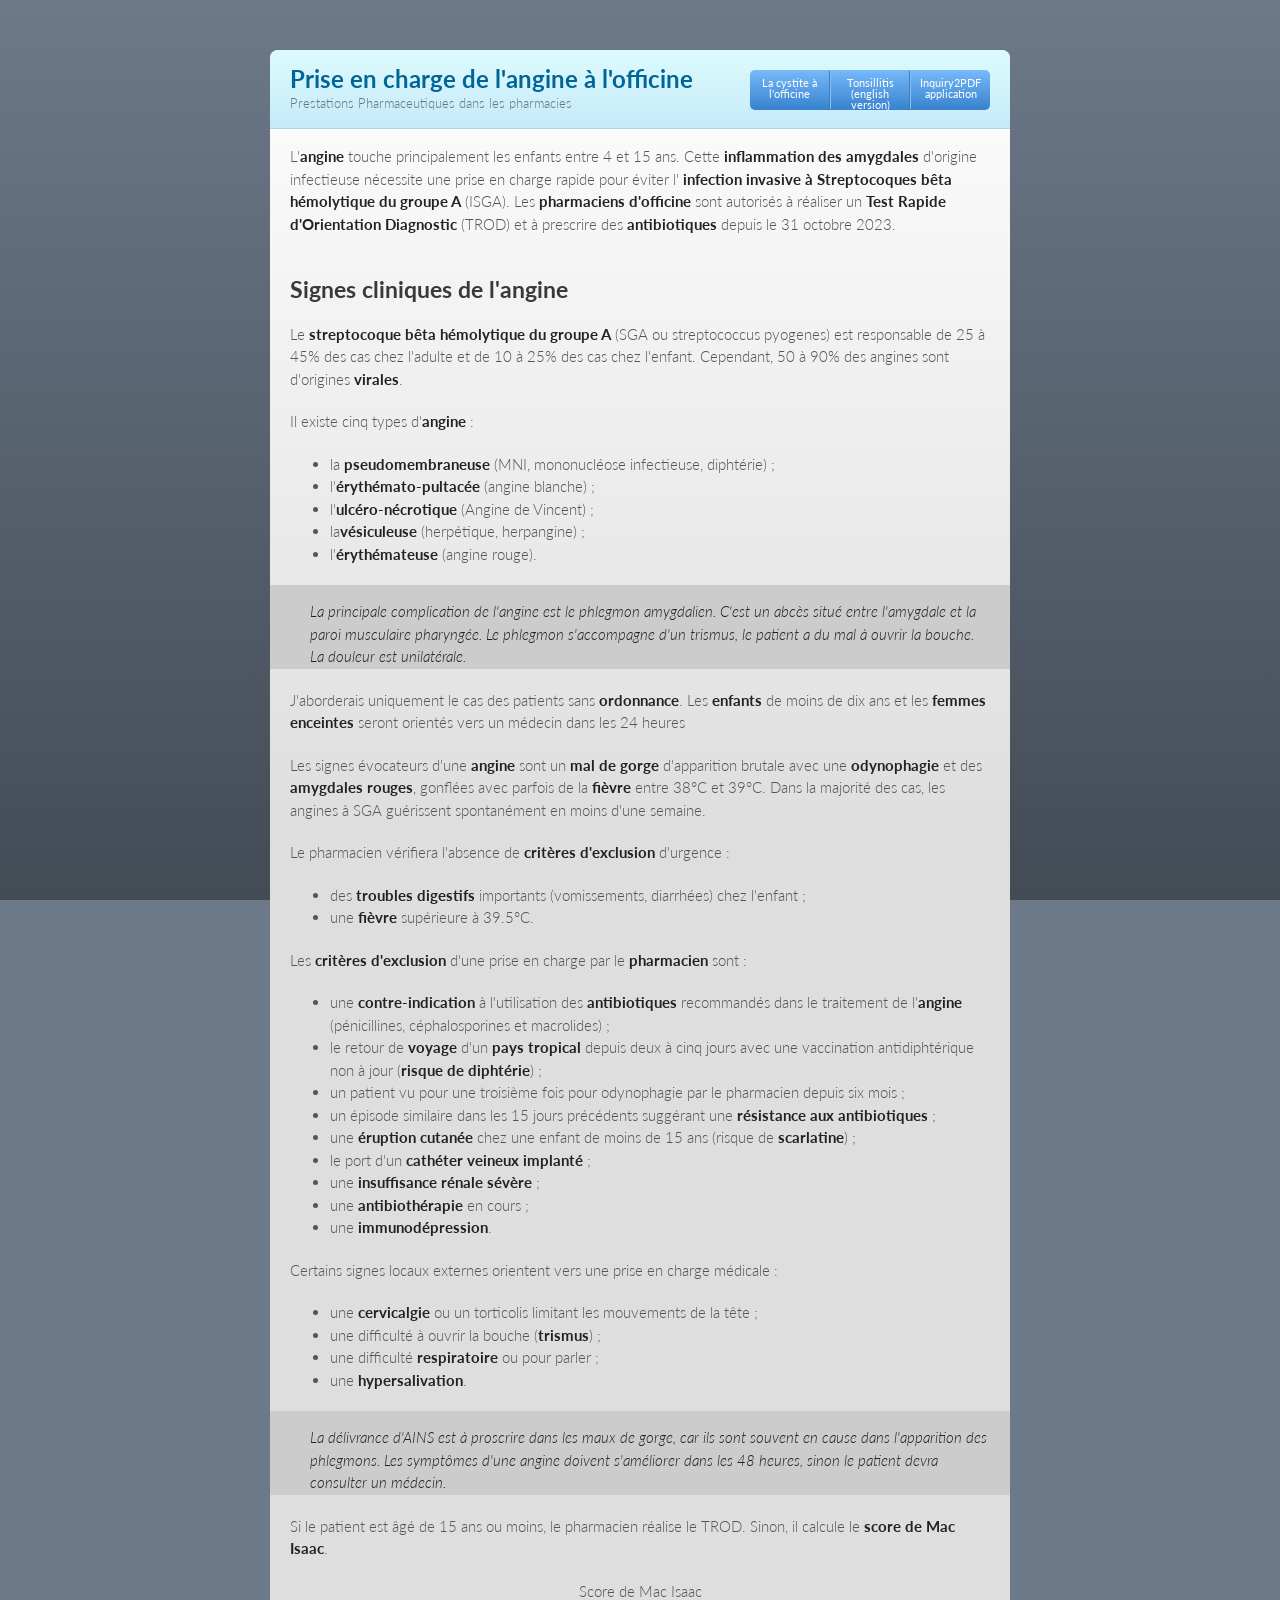
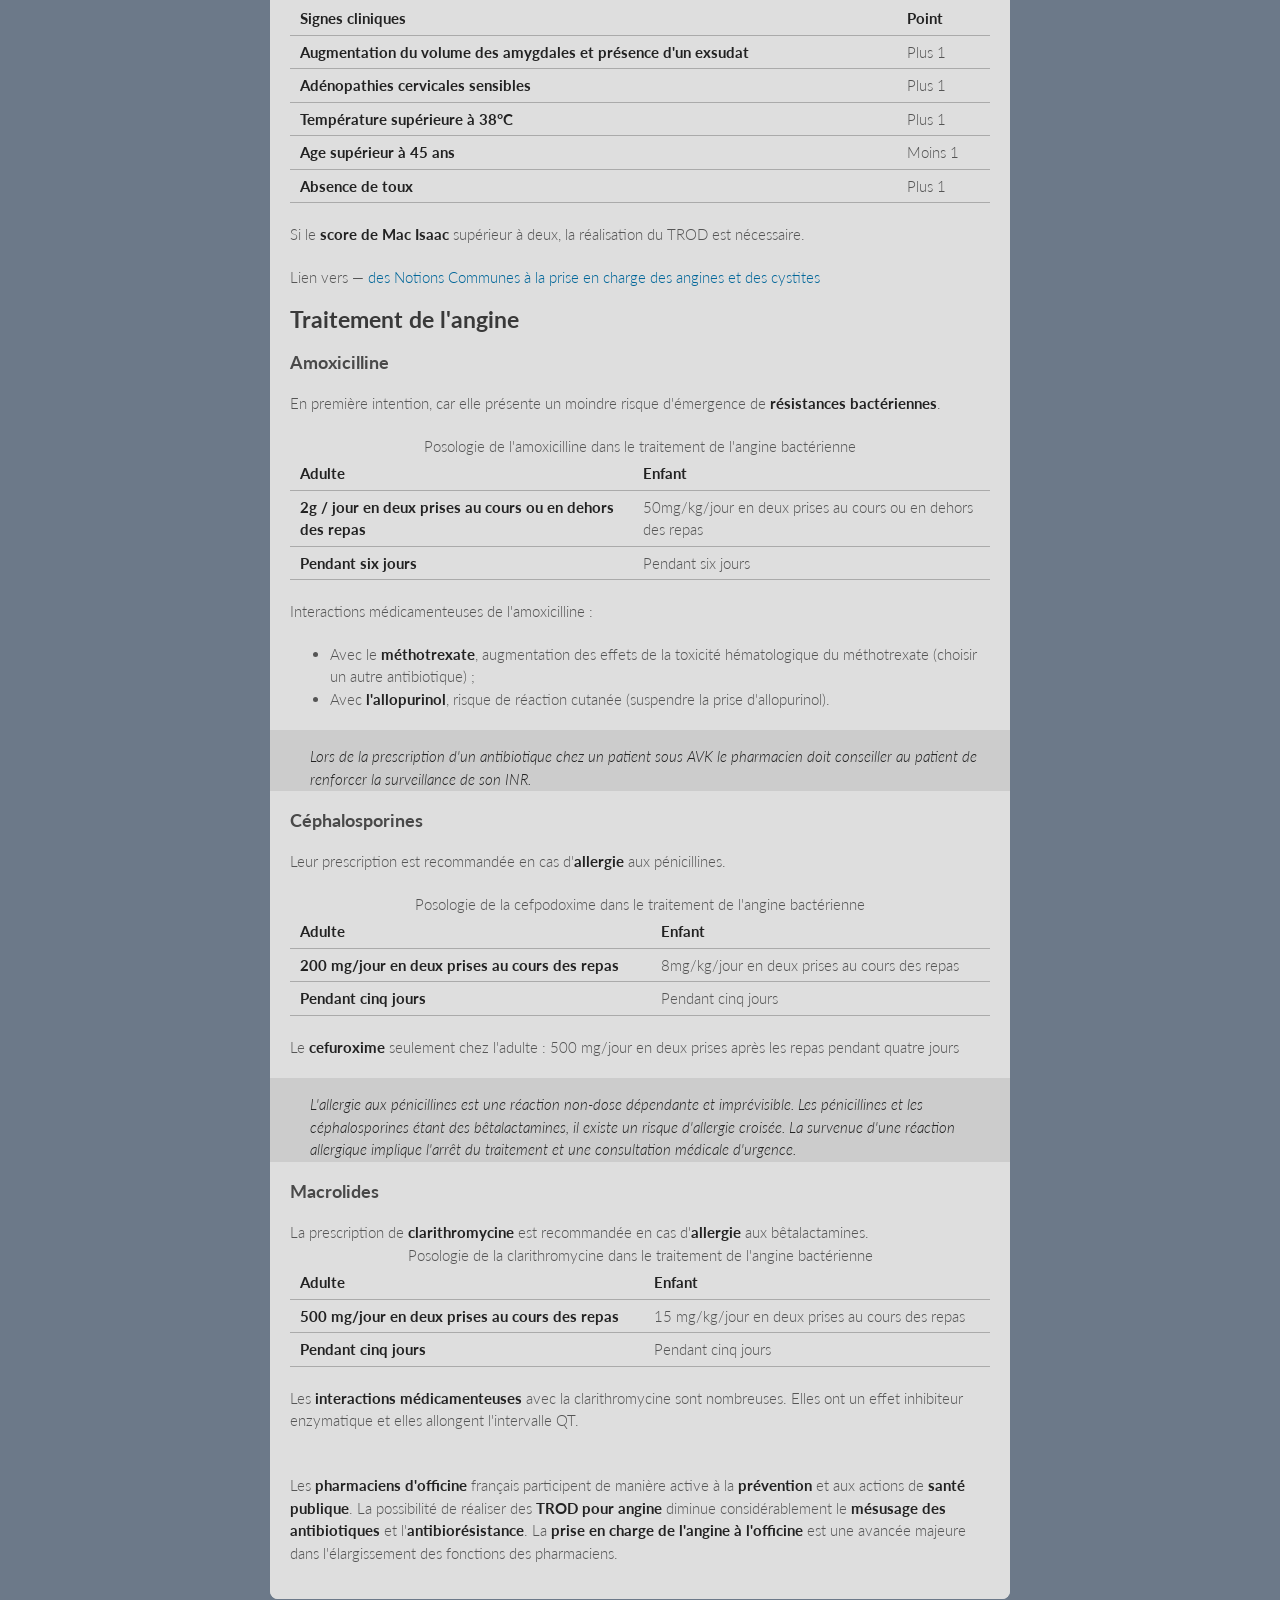
==== Pharmaceutical-Services/angine.html @ c034334a "first commit" ====
<!doctype html>
<html lang="en-US">

<head>
    <meta charset="utf-8">
    <meta http-equiv="X-UA-Compatible" content="IE=edge">


    <link rel="stylesheet" href="./modernist.css">
    <meta name="viewport" content="width=device-width, initial-scale=1, user-scalable=no">


</head>

<body>
    <div class="wrapper">
        <header>
            <h1>Prise en charge de l'angine à l'officine</h1>
            <p>Prestations Pharmaceutiques dans les pharmacies</p>

            <p class="view"><a href="https://github.com/CMagnac">View the Project on GitHub <small>cmagnac</small></a>
            </p>
            <ul>
                <li><a href="https://github.com/CMagnac">La cystite à l'officine</a></li>
                <li><a href="https://github.com/CMagnac">Tonsillitis (english version)</a></li>
                <li><a href="https://github.com/CMagnac">Inquiry2PDF application</a></li>
            </ul>
        </header>
        <section>
            <p> L'<strong>angine</strong> touche principalement les enfants entre 4 et 15 ans.
                Cette <strong>inflammation des amygdales</strong> d'origine infectieuse nécessite une prise en charge rapide pour éviter l' <strong>infection invasive à Streptocoques bêta hémolytique du groupe A</strong> (ISGA).
                Les <strong>pharmaciens d'officine</strong> sont autorisés à réaliser un <strong>Test Rapide d'Orientation Diagnostic</strong> (TROD) et à prescrire des <strong>antibiotiques</strong> depuis le 31 octobre 2023.</p>

                <img class="" src="" alt="" />

            <h2>Signes cliniques de l'angine</h2>
            <p>Le <strong>streptocoque bêta hémolytique du groupe A</strong> (SGA ou streptococcus pyogenes) est 
                responsable de 25 à 45% des cas chez l'adulte et de 10 à 25% des cas chez l'enfant.
                Cependant, 50 à 90% des angines sont d'origines <strong>virales</strong>.</p>
                <p>
                    Il existe cinq types d'<strong>angine</strong> :<ul>
        <li>la <strong>pseudomembraneuse</strong> (MNI, mononucléose infectieuse, diphtérie) ;</li>
<li>l'<strong>érythémato-pultacée</strong> (angine blanche) ;</li>
<li>l'<strong>ulcéro-nécrotique</strong> (Angine de Vincent) ;</li> 
<li>la<strong>vésiculeuse</strong> (herpétique, herpangine) ;</li>
<li>l'<strong>érythémateuse</strong> (angine rouge).</li></ul></p>

            <blockquote>La principale complication de l'angine est le phlegmon amygdalien. C'est un abcès situé entre l'amygdale et la paroi musculaire pharyngée. Le phlegmon s'accompagne d'un trismus, le patient a du mal à ouvrir la bouche. La douleur est unilatérale.</blockquote>
            
            <p>J'aborderais uniquement le cas des patients sans <strong>ordonnance</strong>. Les <strong>enfants</strong> de moins de dix ans et les <strong>femmes enceintes</strong> seront orientés vers un médecin dans les 24 heures</p>
            <p>Les signes évocateurs d'une <strong>angine</strong> sont un <strong>mal de gorge</strong> d'apparition brutale avec une <strong>odynophagie</strong> et des <strong>amygdales rouges</strong>, gonflées avec parfois de la <strong>fièvre</strong> entre 38°C et 39°C. 
                Dans la majorité des cas, les angines à SGA guérissent spontanément en moins d'une semaine.</p>
            <p>Le pharmacien vérifiera l'absence de <strong>critères d'exclusion</strong> d'urgence : 
                
   <ul><li>des <strong>troubles digestifs</strong> importants (vomissements, diarrhées) chez l'enfant ;</li>
                <li>une <strong>fièvre</strong> supérieure à 39.5°C.</li></ul>
            </p>
            <p>Les <strong>critères d'exclusion</strong> d'une prise en charge par le <strong>pharmacien</strong> sont :
                <ul><li>une <strong>contre-indication</strong> à l'utilisation des <strong>antibiotiques</strong> recommandés dans le traitement de l'<strong>angine</strong> (pénicillines, céphalosporines et macrolides) ;</li>
                <li>le retour de <strong>voyage</strong> d'un <strong>pays tropical</strong> depuis deux à cinq jours avec une vaccination antidiphtérique non à jour (<strong>risque de diphtérie</strong>) ;</li>
                <li>un patient vu pour une troisième fois pour odynophagie par le pharmacien depuis six mois ;</li>
                <li>un épisode similaire dans les 15 jours précédents suggérant une <strong>résistance aux antibiotiques</strong> ;</li>
                <li>une <strong>éruption cutanée</strong> chez une enfant de moins de 15 ans (risque de <strong>scarlatine</strong>) ;</li>
                <li>le port d'un <strong>cathéter veineux implanté</strong> ;</li>
                <li>une <strong>insuffisance rénale sévère</strong> ;</li>
                <li>une <strong>antibiothérapie</strong> en cours ;</li>
                <li>une <strong>immunodépression</strong>.</li></ul>
            </p>

            <p>Certains signes locaux externes orientent vers une prise en charge médicale :
                <ul><li>une <strong>cervicalgie</strong> ou un torticolis limitant les mouvements de la tête ;</li>
                <li>une difficulté à ouvrir la bouche (<strong>trismus</strong>) ;</li>
                <li>une difficulté <strong>respiratoire</strong> ou pour parler ;</li>
                <li>une <strong>hypersalivation</strong>.</li></ul>
            </p>

            <blockquote>La délivrance d'AINS est à proscrire dans les maux de gorge, car ils sont souvent en cause dans l'apparition des phlegmons. 
                Les symptômes d'une angine doivent s'améliorer dans les 48 heures, sinon le patient devra consulter un médecin.</blockquote>

            <p>Si le patient est âgé de 15 ans ou moins, le pharmacien réalise le TROD. Sinon, il calcule le <strong>score de Mac Isaac</strong>.</p>
            
<table>
    
    <thead>
    <tr>
      <th>Signes cliniques</th>
      <th>Point</th>
    </tr>
  </thead>
  <tbody>
    <tr>
      <th>Augmentation du volume des amygdales et présence d'un exsudat</th>
      <td>Plus 1</td>

    </tr>
    <tr>
      <th>Adénopathies cervicales sensibles</th>
      <td>Plus 1</td>

    </tr>
    <tr>
      <th>Température supérieure à 38°C</th>
      <td>Plus 1</td>

    </tr>
    <tr>
      <th>Age supérieur à 45 ans</th>
      <td>Moins 1</td>
    </tr>
    <tr>
      <th>Absence de toux</th>
      <td>Plus 1</td>
    </tr>
  </tbody>
  <caption>Score de Mac Isaac</caption>
</table>

<p>
    Si le <strong>score de Mac Isaac</strong> supérieur à deux, la réalisation du TROD est nécessaire.
</p>


            <p>Lien vers &mdash; <a href="https://github.com/"> des Notions Communes à la prise en charge des angines et des cystites</a></p>
            
            <h2>Traitement de l'angine</h2>
            <h3>Amoxicilline</h3>
            <p>En première intention, car elle présente un moindre risque d'émergence de <strong>résistances bactériennes</strong>.</p>
            
            
            <table>
        <thead>
    <tr>
      <th>Adulte</th>
      <th>Enfant</th>
    </tr>
  </thead>
  <tbody>
    <tr>
      <th>2g / jour en deux prises au cours ou en dehors des repas</th>
      <td>50mg/kg/jour en deux prises au cours ou en dehors des repas</td>

    </tr>
    <tr>
      <th>Pendant six jours</th>
      <td>Pendant six jours</td>

    </tr>
  </tbody>
  <caption>Posologie de l'amoxicilline dans le traitement de l'angine bactérienne</caption>
</table>
            
            <p>
                Interactions médicamenteuses de l'amoxicilline :

<ul><li>Avec le <strong>méthotrexate</strong>, augmentation des effets de la toxicité hématologique du méthotrexate (choisir un autre antibiotique) ;</li>
<li>Avec <strong>l'allopurinol</strong>, risque de réaction cutanée (suspendre la prise d'allopurinol).</li></ul>

            </p>
<blockquote>Lors de la prescription d'un antibiotique chez un patient sous AVK le pharmacien doit conseiller au patient de renforcer la surveillance de son INR.</blockquote>

<h3>Céphalosporines</h3>
<p>Leur prescription est recommandée en cas d'<strong>allergie</strong> aux pénicillines.</p>
<table>
        <thead>
    <tr>
      <th>Adulte</th>
      <th>Enfant</th>
    </tr>
  </thead>
  <tbody>
    <tr>
      <th>200 mg/jour en deux prises au cours des repas</th>
      <td>8mg/kg/jour en deux prises au cours des repas</td>

    </tr>
    <tr>
      <th>Pendant cinq jours</th>
      <td>Pendant cinq jours</td>

    </tr>
  </tbody>
  <caption>Posologie de la cefpodoxime dans le traitement de l'angine bactérienne</caption>
</table>


            <p>Le <strong>cefuroxime</strong> seulement chez l'adulte : 500 mg/jour en deux prises après les repas pendant quatre jours
</p>

<blockquote>L'allergie aux pénicillines est une réaction non-dose dépendante et imprévisible. Les pénicillines et les céphalosporines étant des bêtalactamines, il existe un risque d'allergie croisée. La survenue d'une réaction allergique implique l'arrêt du traitement et une consultation médicale d'urgence.</blockquote>

<h3>Macrolides</h3>
La prescription de <strong>clarithromycine</strong> est recommandée en cas d'<strong>allergie</strong> aux bêtalactamines.
<table>
        <thead>
    <tr>
      <th>Adulte</th>
      <th>Enfant</th>
    </tr>
  </thead>
  <tbody>
    <tr>
      <th>500 mg/jour en deux prises au cours des repas</th>
      <td>15 mg/kg/jour en deux prises au cours des repas</td>

    </tr>
    <tr>
      <th>Pendant cinq jours</th>
      <td>Pendant cinq jours</td>

    </tr>
  </tbody>
  <caption>Posologie de la clarithromycine dans le traitement de l'angine bactérienne</caption>
</table>

<p>Les <strong>interactions médicamenteuses</strong> avec la clarithromycine sont nombreuses. Elles ont un effet inhibiteur enzymatique et elles allongent l'intervalle QT.</p>
            
            
            <img class="" src="" alt="" />
            
                <p>Les <strong>pharmaciens d'officine</strong> français participent de manière active à la <strong>prévention</strong>  et aux actions de <strong>santé publique</strong>. 
                    La possibilité de réaliser des <strong>TROD pour angine</strong> diminue considérablement le <strong>mésusage des antibiotiques</strong> et l'<strong>antibiorésistance</strong>. 
                    La <strong>prise en charge de l'angine à l'officine</strong> est une avancée majeure dans l'élargissement des fonctions des pharmaciens.</p>

        </section>
    </div>
    
</body>

</html>
---- Pharmaceutical-Services/modernist.css ----
/* // "jekyll-theme-modernist"; */

@import "rouge-base16-dark";
@import url('https://fonts.googleapis.com/css?family=Lato:300italic,700italic,300,700');

html {
  background:#6C7989;
  background: #6C7989 linear-gradient(#6C7989, #434B55) fixed;
  height: 100%;
}

body {
  padding:50px 0;
  margin:0;
  font:14px/1.5 Lato, "Helvetica Neue", Helvetica, Arial, sans-serif;
  color:#555;
  font-weight:300;
  background:url('../images/checker.png') fixed;
  min-height: calc(100% - 100px);
}

.wrapper {
  width:740px;
  margin:0 auto;
  background:#DEDEDE;
  border-radius: 8px;
  box-shadow: rgba(#000, 0.2) 0 0 0 1px, rgba(#000, 0.45) 0 3px 10px;
}

header, section, footer {
  display:block;
}

a {
  color:#069;
  text-decoration:none;
}

p {
  margin:0 0 20px;
  padding:0;
}

strong {
  color:#222;
  font-weight:700;
}

header {
  border-radius: 8px 8px 0 0;
  background:#C6EAFA;
  background: linear-gradient(#DDFBFC, #C6EAFA);
  position:relative;
  padding:15px 20px;
  border-bottom:1px solid #B2D2E1;

  h1 {
    margin:0;
    padding:0;
    font-size:24px;
    line-height:1.2;
    color:#069;
    text-shadow:rgba(#fff, 0.9) 0 1px 0;
  }

  &.without-description h1 {
    margin:10px 0;
  }

  p {
    margin:0;
    color:#61778B;
    width:300px;
    font-size:13px;

    &.view {
      display:none;
      font-weight:700;
      text-shadow:rgba(#fff, 0.9) 0 1px 0;
      -webkit-font-smoothing:antialiased;

      a {
        color:#06c;
      }

      small {
        font-weight:400;
      }
    }
  }

  ul {
    margin:0;
    padding:0;
    list-style:none;
    position:absolute;
    z-index:1;
    right:20px;
    top:20px;
    height:38px;
    padding:1px 0;
    background:#5198DF;
    background: linear-gradient(#77B9FB, #3782CD);
    border-radius:5px;
    box-shadow: inset rgba(#fff, 0.45) 0 1px 0, inset rgba(#000, 0.2) 0 -1px 0;
    width:auto;

    &:before {
      content:'';
      position:absolute;
      z-index:-1;
      left:-5px;
      top:-4px;
      right:-5px;
      bottom:-6px;
      background:rgba(#000, 0.1);
      border-radius: 8px;
      box-shadow: rgba(#000, 0.2) 0 -1px 0, inset rgba(#fff, 0.7) 0 -1px 0;
    }

    li {
      width:79px;
      float:left;
      border-right:1px solid #3A7CBE;
      height:38px;

      &.single {
        border:none;
      }
    }

    li + li {
      width:78px;
      border-left:1px solid #8BBEF3;
    }

    li + li + li {
      border-right:none;
      width:79px;
    }

    a {
      line-height:1;
      font-size:11px;
      color:#fff;
      color:rgba(#fff, 0.8);
      display:block;
      text-align:center;
      font-weight:400;
      padding-top:6px;
      height:40px;
      text-shadow:rgba(#000, 0.4) 0 -1px 0;

      strong {
        font-size:14px;
        display:block;
        color:#fff;
        -webkit-font-smoothing:antialiased;
      }
    }
  }
}

section {
  padding:15px 20px;
  font-size:15px;
  border-top:1px solid #fff;
  background: linear-gradient(#fafafa, #DEDEDE 700px);
  border-radius: 0 0 8px 8px;
  position:relative;
}

h1, h2, h3, h4, h5, h6 {
  color:#222;
  padding:0;
  margin:0 0 20px;
  line-height:1.2;
}

p, ul, ol, table, pre, dl {
  margin:0 0 20px;
}

h1, h2, h3 {
  line-height:1.1;
}

h1 {
  font-size:28px;
}

h2 {
  color:#393939;
}

h3, h4, h5, h6 {
  color:#494949;
}

blockquote {
  margin:0 -20px 20px;
  padding:15px 20px 1px 40px;
  font-style:italic;
  background:#ccc;
  background:rgba(#000, 0.06);
  color:#222;
}

img {
  max-width:100%;
}

code, pre {
  font-family:Monaco, Bitstream Vera Sans Mono, Lucida Console, Terminal;
  color:#333;
  font-size:12px;
  overflow-x:auto;
}

pre {
  padding:20px;
  background: #3A3C42;
  color:#f8f8f2;
  margin:0 -20px 20px;

  code {
    color:#f8f8f2;
  }

  li & {
    margin-left:-60px;
    padding-left:60px;
  }
}

table {
  width:100%;
  border-collapse:collapse;
}

th, td {
  text-align:left;
  padding:5px 10px;
  border-bottom:1px solid #aaa;
}

dt {
  color:#222;
  font-weight:700;
}

th {
  color:#222;
}

small {
  font-size:11px;
}

hr {
  border:0;
  background:#aaa;
  height:1px;
  margin:0 0 20px;
}

kbd {
  background-color: #fafbfc;
  border: 1px solid #c6cbd1;
  border-bottom-color: #959da5;
  border-radius: 3px;
  box-shadow: inset 0 -1px 0 #959da5;
  color: #444d56;
  display: inline-block;
  font-size: 11px;
  line-height: 10px;
  padding: 3px 5px;
  vertical-align: middle;
}

footer {
  width:640px;
  margin:0 auto;
  padding:20px 0 0;
  color:#ccc;
  overflow:hidden;

  a {
    color:#fff;
    font-weight:bold;
  }

  p {
    float:left;
  }

  p + p {
    float:right;
  }
}

@media print, screen and (max-width: 740px) {
  body {
    padding:0;
  }

  .wrapper {
    border-radius: 0;
    box-shadow: none;
    width:100%;
  }

  footer {
    border-radius: 0;
    padding:20px;
    width:auto;

    p {
      float:none;
      margin:0;
    }

    p + p {
      float:none;
    }
  }
}

@media print, screen and (max-width:580px) {
  header ul {
    display:none;
  }

  header p.view {
    display:block;
  }

  header p {
    width:100%;
  }
}

@media print {
  header p.view a small:before {
    content:'at https://github.com/';
  }
}
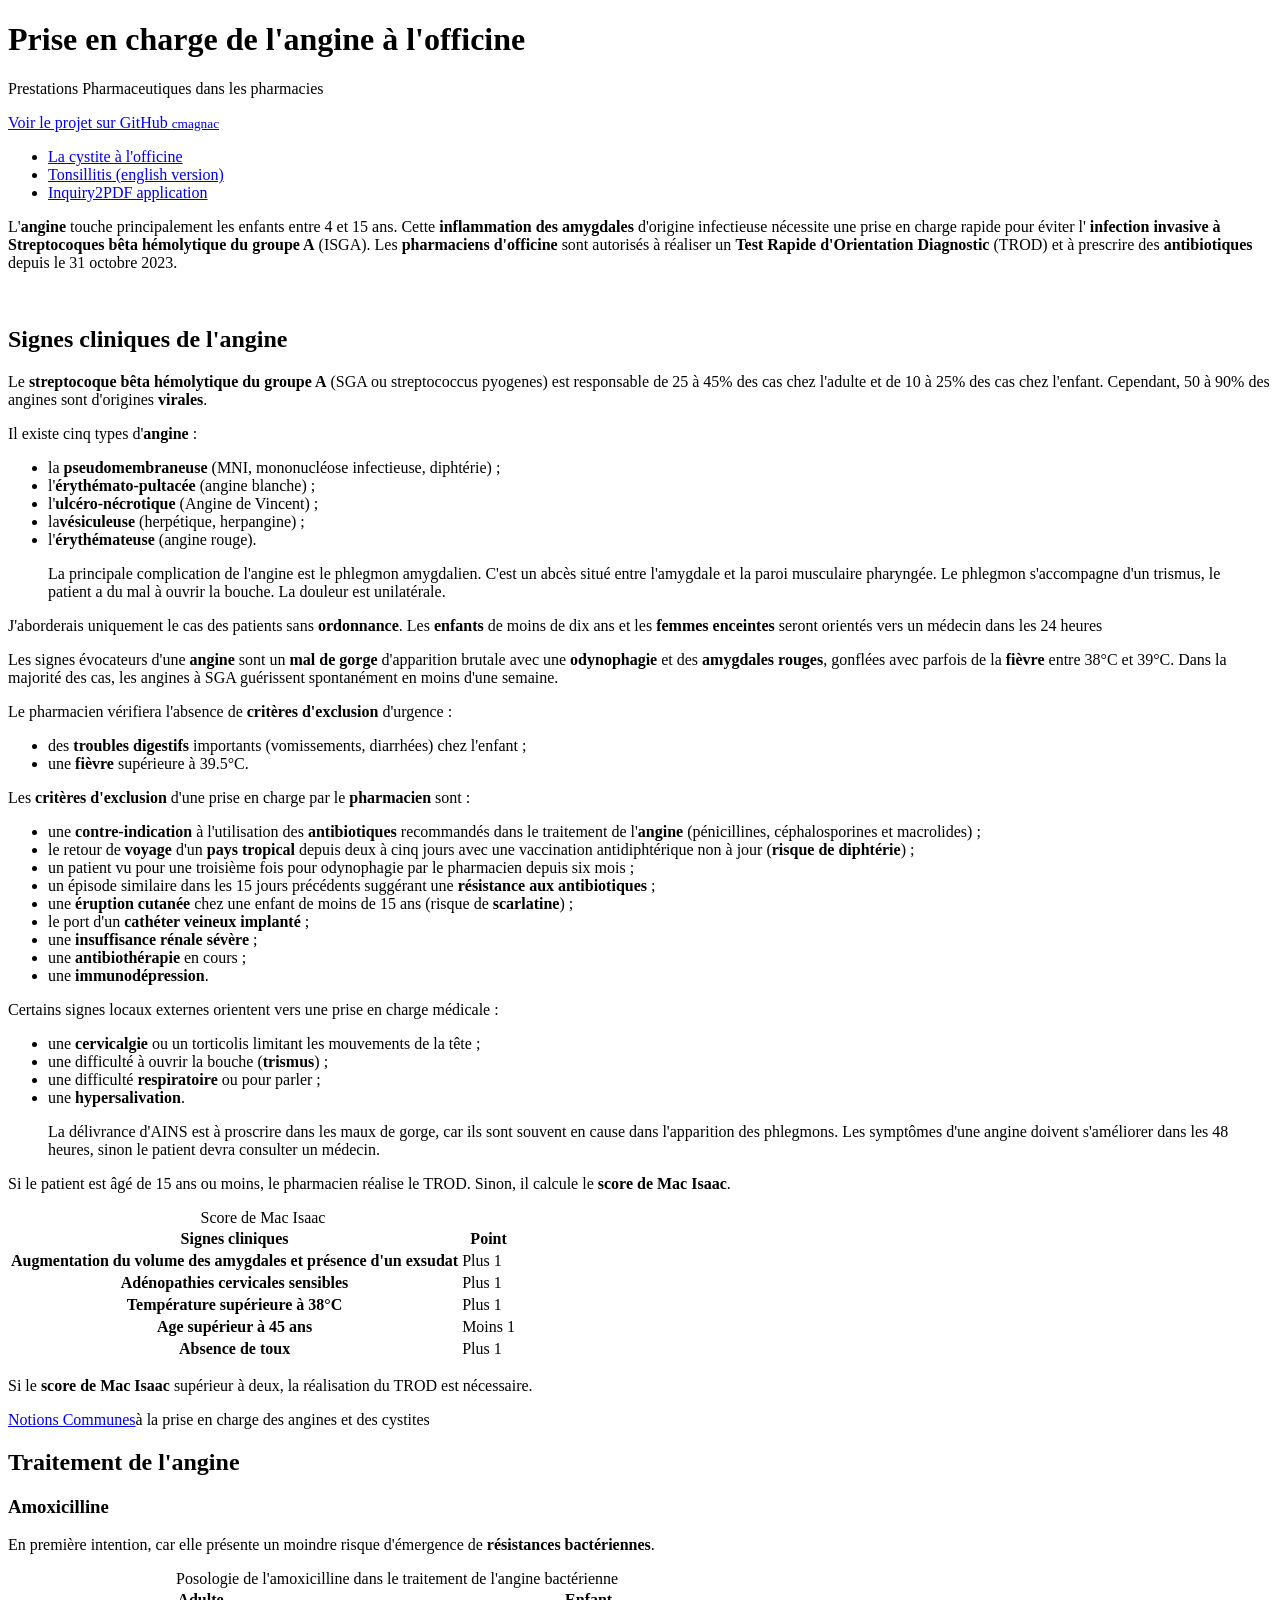
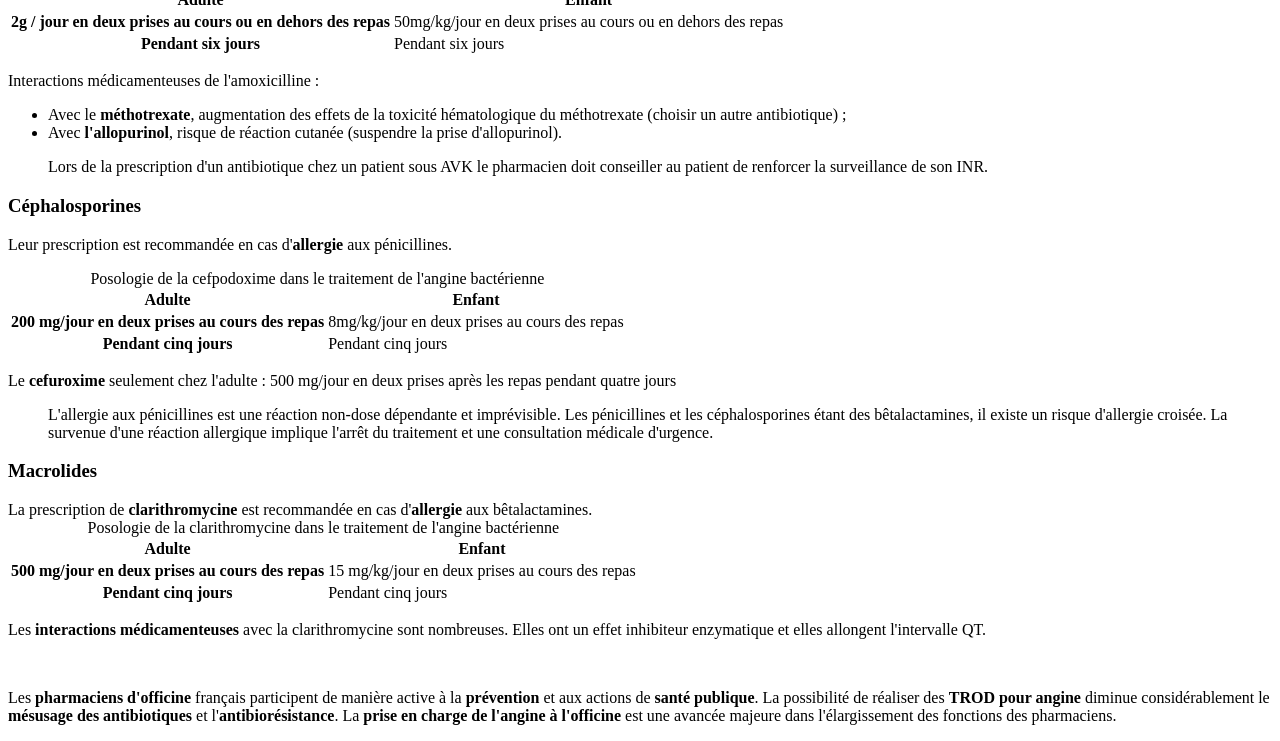
==== commit 1cbf61f5: "Update project" ====
--- a/Pharmaceutical-Services/angine.html
+++ b/Pharmaceutical-Services/angine.html
@@ -2,228 +2,266 @@
 <html lang="en-US">
 
 <head>
-    <meta charset="utf-8">
-    <meta http-equiv="X-UA-Compatible" content="IE=edge">
-
-
-    <link rel="stylesheet" href="./modernist.css">
-    <meta name="viewport" content="width=device-width, initial-scale=1, user-scalable=no">
+  <meta charset="utf-8">
+  <meta http-equiv="X-UA-Compatible" content="IE=edge">
+
+
+  <link rel="stylesheet" href="https://github.com/CMagnac/Pharmaceutical-Services/modernist.css">
+  <meta name="viewport" content="width=device-width, initial-scale=1, user-scalable=no">
 
 
 </head>
 
 <body>
-    <div class="wrapper">
-        <header>
-            <h1>Prise en charge de l'angine à l'officine</h1>
-            <p>Prestations Pharmaceutiques dans les pharmacies</p>
-
-            <p class="view"><a href="https://github.com/CMagnac">View the Project on GitHub <small>cmagnac</small></a>
-            </p>
-            <ul>
-                <li><a href="https://github.com/CMagnac">La cystite à l'officine</a></li>
-                <li><a href="https://github.com/CMagnac">Tonsillitis (english version)</a></li>
-                <li><a href="https://github.com/CMagnac">Inquiry2PDF application</a></li>
-            </ul>
-        </header>
-        <section>
-            <p> L'<strong>angine</strong> touche principalement les enfants entre 4 et 15 ans.
-                Cette <strong>inflammation des amygdales</strong> d'origine infectieuse nécessite une prise en charge rapide pour éviter l' <strong>infection invasive à Streptocoques bêta hémolytique du groupe A</strong> (ISGA).
-                Les <strong>pharmaciens d'officine</strong> sont autorisés à réaliser un <strong>Test Rapide d'Orientation Diagnostic</strong> (TROD) et à prescrire des <strong>antibiotiques</strong> depuis le 31 octobre 2023.</p>
-
-                <img class="" src="" alt="" />
-
-            <h2>Signes cliniques de l'angine</h2>
-            <p>Le <strong>streptocoque bêta hémolytique du groupe A</strong> (SGA ou streptococcus pyogenes) est 
-                responsable de 25 à 45% des cas chez l'adulte et de 10 à 25% des cas chez l'enfant.
-                Cependant, 50 à 90% des angines sont d'origines <strong>virales</strong>.</p>
-                <p>
-                    Il existe cinq types d'<strong>angine</strong> :<ul>
+  <div class="wrapper">
+    <header>
+      <h1>Prise en charge de l'angine à l'officine</h1>
+      <p>Prestations Pharmaceutiques dans les pharmacies</p>
+
+      <p class="view"><a href="https://github.com/CMagnac/Pharmaceutical-Services">Voir le projet sur GitHub
+          <small>cmagnac</small></a>
+      </p>
+      <ul>
+        <li><a href="https://github.com/CMagnac/Pharmaceutical-Services/cystite.html">La cystite à l'officine</a></li>
+        <li><a href="https://github.com/CMagnac/Pharmaceutical-Services/tonsillitis.html">Tonsillitis (english
+            version)</a></li>
+        <li><a href="https://github.com/CMagnac/Pharmaceutical-Services/Flaskapp">Inquiry2PDF application</a></li>
+      </ul>
+    </header>
+    <section>
+      <p> L'<strong>angine</strong> touche principalement les enfants entre 4 et 15 ans.
+        Cette <strong>inflammation des amygdales</strong> d'origine infectieuse nécessite une prise en charge rapide
+        pour éviter l' <strong>infection invasive à Streptocoques bêta hémolytique du groupe A</strong> (ISGA).
+        Les <strong>pharmaciens d'officine</strong> sont autorisés à réaliser un <strong>Test Rapide d'Orientation
+          Diagnostic</strong> (TROD) et à prescrire des <strong>antibiotiques</strong> depuis le 31 octobre 2023.</p>
+
+      <img class="" src="" alt="" />
+
+      <h2>Signes cliniques de l'angine</h2>
+      <p>Le <strong>streptocoque bêta hémolytique du groupe A</strong> (SGA ou streptococcus pyogenes) est
+        responsable de 25 à 45% des cas chez l'adulte et de 10 à 25% des cas chez l'enfant.
+        Cependant, 50 à 90% des angines sont d'origines <strong>virales</strong>.</p>
+      <p>
+        Il existe cinq types d'<strong>angine</strong> :
+      <ul>
         <li>la <strong>pseudomembraneuse</strong> (MNI, mononucléose infectieuse, diphtérie) ;</li>
-<li>l'<strong>érythémato-pultacée</strong> (angine blanche) ;</li>
-<li>l'<strong>ulcéro-nécrotique</strong> (Angine de Vincent) ;</li> 
-<li>la<strong>vésiculeuse</strong> (herpétique, herpangine) ;</li>
-<li>l'<strong>érythémateuse</strong> (angine rouge).</li></ul></p>
-
-            <blockquote>La principale complication de l'angine est le phlegmon amygdalien. C'est un abcès situé entre l'amygdale et la paroi musculaire pharyngée. Le phlegmon s'accompagne d'un trismus, le patient a du mal à ouvrir la bouche. La douleur est unilatérale.</blockquote>
-            
-            <p>J'aborderais uniquement le cas des patients sans <strong>ordonnance</strong>. Les <strong>enfants</strong> de moins de dix ans et les <strong>femmes enceintes</strong> seront orientés vers un médecin dans les 24 heures</p>
-            <p>Les signes évocateurs d'une <strong>angine</strong> sont un <strong>mal de gorge</strong> d'apparition brutale avec une <strong>odynophagie</strong> et des <strong>amygdales rouges</strong>, gonflées avec parfois de la <strong>fièvre</strong> entre 38°C et 39°C. 
-                Dans la majorité des cas, les angines à SGA guérissent spontanément en moins d'une semaine.</p>
-            <p>Le pharmacien vérifiera l'absence de <strong>critères d'exclusion</strong> d'urgence : 
-                
-   <ul><li>des <strong>troubles digestifs</strong> importants (vomissements, diarrhées) chez l'enfant ;</li>
-                <li>une <strong>fièvre</strong> supérieure à 39.5°C.</li></ul>
-            </p>
-            <p>Les <strong>critères d'exclusion</strong> d'une prise en charge par le <strong>pharmacien</strong> sont :
-                <ul><li>une <strong>contre-indication</strong> à l'utilisation des <strong>antibiotiques</strong> recommandés dans le traitement de l'<strong>angine</strong> (pénicillines, céphalosporines et macrolides) ;</li>
-                <li>le retour de <strong>voyage</strong> d'un <strong>pays tropical</strong> depuis deux à cinq jours avec une vaccination antidiphtérique non à jour (<strong>risque de diphtérie</strong>) ;</li>
-                <li>un patient vu pour une troisième fois pour odynophagie par le pharmacien depuis six mois ;</li>
-                <li>un épisode similaire dans les 15 jours précédents suggérant une <strong>résistance aux antibiotiques</strong> ;</li>
-                <li>une <strong>éruption cutanée</strong> chez une enfant de moins de 15 ans (risque de <strong>scarlatine</strong>) ;</li>
-                <li>le port d'un <strong>cathéter veineux implanté</strong> ;</li>
-                <li>une <strong>insuffisance rénale sévère</strong> ;</li>
-                <li>une <strong>antibiothérapie</strong> en cours ;</li>
-                <li>une <strong>immunodépression</strong>.</li></ul>
-            </p>
-
-            <p>Certains signes locaux externes orientent vers une prise en charge médicale :
-                <ul><li>une <strong>cervicalgie</strong> ou un torticolis limitant les mouvements de la tête ;</li>
-                <li>une difficulté à ouvrir la bouche (<strong>trismus</strong>) ;</li>
-                <li>une difficulté <strong>respiratoire</strong> ou pour parler ;</li>
-                <li>une <strong>hypersalivation</strong>.</li></ul>
-            </p>
-
-            <blockquote>La délivrance d'AINS est à proscrire dans les maux de gorge, car ils sont souvent en cause dans l'apparition des phlegmons. 
-                Les symptômes d'une angine doivent s'améliorer dans les 48 heures, sinon le patient devra consulter un médecin.</blockquote>
-
-            <p>Si le patient est âgé de 15 ans ou moins, le pharmacien réalise le TROD. Sinon, il calcule le <strong>score de Mac Isaac</strong>.</p>
-            
-<table>
-    
-    <thead>
-    <tr>
-      <th>Signes cliniques</th>
-      <th>Point</th>
-    </tr>
-  </thead>
-  <tbody>
-    <tr>
-      <th>Augmentation du volume des amygdales et présence d'un exsudat</th>
-      <td>Plus 1</td>
-
-    </tr>
-    <tr>
-      <th>Adénopathies cervicales sensibles</th>
-      <td>Plus 1</td>
-
-    </tr>
-    <tr>
-      <th>Température supérieure à 38°C</th>
-      <td>Plus 1</td>
-
-    </tr>
-    <tr>
-      <th>Age supérieur à 45 ans</th>
-      <td>Moins 1</td>
-    </tr>
-    <tr>
-      <th>Absence de toux</th>
-      <td>Plus 1</td>
-    </tr>
-  </tbody>
-  <caption>Score de Mac Isaac</caption>
-</table>
-
-<p>
-    Si le <strong>score de Mac Isaac</strong> supérieur à deux, la réalisation du TROD est nécessaire.
-</p>
-
-
-            <p>Lien vers &mdash; <a href="https://github.com/"> des Notions Communes à la prise en charge des angines et des cystites</a></p>
-            
-            <h2>Traitement de l'angine</h2>
-            <h3>Amoxicilline</h3>
-            <p>En première intention, car elle présente un moindre risque d'émergence de <strong>résistances bactériennes</strong>.</p>
-            
-            
-            <table>
-        <thead>
-    <tr>
-      <th>Adulte</th>
-      <th>Enfant</th>
-    </tr>
-  </thead>
-  <tbody>
-    <tr>
-      <th>2g / jour en deux prises au cours ou en dehors des repas</th>
-      <td>50mg/kg/jour en deux prises au cours ou en dehors des repas</td>
-
-    </tr>
-    <tr>
-      <th>Pendant six jours</th>
-      <td>Pendant six jours</td>
-
-    </tr>
-  </tbody>
-  <caption>Posologie de l'amoxicilline dans le traitement de l'angine bactérienne</caption>
-</table>
-            
-            <p>
-                Interactions médicamenteuses de l'amoxicilline :
-
-<ul><li>Avec le <strong>méthotrexate</strong>, augmentation des effets de la toxicité hématologique du méthotrexate (choisir un autre antibiotique) ;</li>
-<li>Avec <strong>l'allopurinol</strong>, risque de réaction cutanée (suspendre la prise d'allopurinol).</li></ul>
-
-            </p>
-<blockquote>Lors de la prescription d'un antibiotique chez un patient sous AVK le pharmacien doit conseiller au patient de renforcer la surveillance de son INR.</blockquote>
-
-<h3>Céphalosporines</h3>
-<p>Leur prescription est recommandée en cas d'<strong>allergie</strong> aux pénicillines.</p>
-<table>
-        <thead>
-    <tr>
-      <th>Adulte</th>
-      <th>Enfant</th>
-    </tr>
-  </thead>
-  <tbody>
-    <tr>
-      <th>200 mg/jour en deux prises au cours des repas</th>
-      <td>8mg/kg/jour en deux prises au cours des repas</td>
-
-    </tr>
-    <tr>
-      <th>Pendant cinq jours</th>
-      <td>Pendant cinq jours</td>
-
-    </tr>
-  </tbody>
-  <caption>Posologie de la cefpodoxime dans le traitement de l'angine bactérienne</caption>
-</table>
-
-
-            <p>Le <strong>cefuroxime</strong> seulement chez l'adulte : 500 mg/jour en deux prises après les repas pendant quatre jours
-</p>
-
-<blockquote>L'allergie aux pénicillines est une réaction non-dose dépendante et imprévisible. Les pénicillines et les céphalosporines étant des bêtalactamines, il existe un risque d'allergie croisée. La survenue d'une réaction allergique implique l'arrêt du traitement et une consultation médicale d'urgence.</blockquote>
-
-<h3>Macrolides</h3>
-La prescription de <strong>clarithromycine</strong> est recommandée en cas d'<strong>allergie</strong> aux bêtalactamines.
-<table>
-        <thead>
-    <tr>
-      <th>Adulte</th>
-      <th>Enfant</th>
-    </tr>
-  </thead>
-  <tbody>
-    <tr>
-      <th>500 mg/jour en deux prises au cours des repas</th>
-      <td>15 mg/kg/jour en deux prises au cours des repas</td>
-
-    </tr>
-    <tr>
-      <th>Pendant cinq jours</th>
-      <td>Pendant cinq jours</td>
-
-    </tr>
-  </tbody>
-  <caption>Posologie de la clarithromycine dans le traitement de l'angine bactérienne</caption>
-</table>
-
-<p>Les <strong>interactions médicamenteuses</strong> avec la clarithromycine sont nombreuses. Elles ont un effet inhibiteur enzymatique et elles allongent l'intervalle QT.</p>
-            
-            
-            <img class="" src="" alt="" />
-            
-                <p>Les <strong>pharmaciens d'officine</strong> français participent de manière active à la <strong>prévention</strong>  et aux actions de <strong>santé publique</strong>. 
-                    La possibilité de réaliser des <strong>TROD pour angine</strong> diminue considérablement le <strong>mésusage des antibiotiques</strong> et l'<strong>antibiorésistance</strong>. 
-                    La <strong>prise en charge de l'angine à l'officine</strong> est une avancée majeure dans l'élargissement des fonctions des pharmaciens.</p>
-
-        </section>
-    </div>
-    
+        <li>l'<strong>érythémato-pultacée</strong> (angine blanche) ;</li>
+        <li>l'<strong>ulcéro-nécrotique</strong> (Angine de Vincent) ;</li>
+        <li>la<strong>vésiculeuse</strong> (herpétique, herpangine) ;</li>
+        <li>l'<strong>érythémateuse</strong> (angine rouge).</li>
+      </ul>
+      </p>
+
+      <blockquote>La principale complication de l'angine est le phlegmon amygdalien. C'est un abcès situé entre
+        l'amygdale et la paroi musculaire pharyngée. Le phlegmon s'accompagne d'un trismus, le patient a du mal à ouvrir
+        la bouche. La douleur est unilatérale.</blockquote>
+
+      <p>J'aborderais uniquement le cas des patients sans <strong>ordonnance</strong>. Les <strong>enfants</strong> de
+        moins de dix ans et les <strong>femmes enceintes</strong> seront orientés vers un médecin dans les 24 heures</p>
+      <p>Les signes évocateurs d'une <strong>angine</strong> sont un <strong>mal de gorge</strong> d'apparition brutale
+        avec une <strong>odynophagie</strong> et des <strong>amygdales rouges</strong>, gonflées avec parfois de la
+        <strong>fièvre</strong> entre 38°C et 39°C.
+        Dans la majorité des cas, les angines à SGA guérissent spontanément en moins d'une semaine.</p>
+      <p>Le pharmacien vérifiera l'absence de <strong>critères d'exclusion</strong> d'urgence :
+
+      <ul>
+        <li>des <strong>troubles digestifs</strong> importants (vomissements, diarrhées) chez l'enfant ;</li>
+        <li>une <strong>fièvre</strong> supérieure à 39.5°C.</li>
+      </ul>
+      </p>
+      <p>Les <strong>critères d'exclusion</strong> d'une prise en charge par le <strong>pharmacien</strong> sont :
+      <ul>
+        <li>une <strong>contre-indication</strong> à l'utilisation des <strong>antibiotiques</strong> recommandés dans
+          le traitement de l'<strong>angine</strong> (pénicillines, céphalosporines et macrolides) ;</li>
+        <li>le retour de <strong>voyage</strong> d'un <strong>pays tropical</strong> depuis deux à cinq jours avec une
+          vaccination antidiphtérique non à jour (<strong>risque de diphtérie</strong>) ;</li>
+        <li>un patient vu pour une troisième fois pour odynophagie par le pharmacien depuis six mois ;</li>
+        <li>un épisode similaire dans les 15 jours précédents suggérant une <strong>résistance aux
+            antibiotiques</strong> ;</li>
+        <li>une <strong>éruption cutanée</strong> chez une enfant de moins de 15 ans (risque de
+          <strong>scarlatine</strong>) ;</li>
+        <li>le port d'un <strong>cathéter veineux implanté</strong> ;</li>
+        <li>une <strong>insuffisance rénale sévère</strong> ;</li>
+        <li>une <strong>antibiothérapie</strong> en cours ;</li>
+        <li>une <strong>immunodépression</strong>.</li>
+      </ul>
+      </p>
+
+      <p>Certains signes locaux externes orientent vers une prise en charge médicale :
+      <ul>
+        <li>une <strong>cervicalgie</strong> ou un torticolis limitant les mouvements de la tête ;</li>
+        <li>une difficulté à ouvrir la bouche (<strong>trismus</strong>) ;</li>
+        <li>une difficulté <strong>respiratoire</strong> ou pour parler ;</li>
+        <li>une <strong>hypersalivation</strong>.</li>
+      </ul>
+      </p>
+
+      <blockquote>La délivrance d'AINS est à proscrire dans les maux de gorge, car ils sont souvent en cause dans
+        l'apparition des phlegmons.
+        Les symptômes d'une angine doivent s'améliorer dans les 48 heures, sinon le patient devra consulter un médecin.
+      </blockquote>
+
+      <p>Si le patient est âgé de 15 ans ou moins, le pharmacien réalise le TROD. Sinon, il calcule le <strong>score de
+          Mac Isaac</strong>.</p>
+
+      <table>
+
+        <thead>
+          <tr>
+            <th>Signes cliniques</th>
+            <th>Point</th>
+          </tr>
+        </thead>
+        <tbody>
+          <tr>
+            <th>Augmentation du volume des amygdales et présence d'un exsudat</th>
+            <td>Plus 1</td>
+
+          </tr>
+          <tr>
+            <th>Adénopathies cervicales sensibles</th>
+            <td>Plus 1</td>
+
+          </tr>
+          <tr>
+            <th>Température supérieure à 38°C</th>
+            <td>Plus 1</td>
+
+          </tr>
+          <tr>
+            <th>Age supérieur à 45 ans</th>
+            <td>Moins 1</td>
+          </tr>
+          <tr>
+            <th>Absence de toux</th>
+            <td>Plus 1</td>
+          </tr>
+        </tbody>
+        <caption>Score de Mac Isaac</caption>
+      </table>
+
+      <p>
+        Si le <strong>score de Mac Isaac</strong> supérieur à deux, la réalisation du TROD est nécessaire.
+      </p>
+
+
+      <p><a href="https://github.com/">Notions Communes</a>à la prise en charge des angines et des cystites</p>
+
+      <h2>Traitement de l'angine</h2>
+      <h3>Amoxicilline</h3>
+      <p>En première intention, car elle présente un moindre risque d'émergence de <strong>résistances
+          bactériennes</strong>.</p>
+
+
+      <table>
+        <thead>
+          <tr>
+            <th>Adulte</th>
+            <th>Enfant</th>
+          </tr>
+        </thead>
+        <tbody>
+          <tr>
+            <th>2g / jour en deux prises au cours ou en dehors des repas</th>
+            <td>50mg/kg/jour en deux prises au cours ou en dehors des repas</td>
+
+          </tr>
+          <tr>
+            <th>Pendant six jours</th>
+            <td>Pendant six jours</td>
+
+          </tr>
+        </tbody>
+        <caption>Posologie de l'amoxicilline dans le traitement de l'angine bactérienne</caption>
+      </table>
+
+      <p>
+        Interactions médicamenteuses de l'amoxicilline :
+
+      <ul>
+        <li>Avec le <strong>méthotrexate</strong>, augmentation des effets de la toxicité hématologique du méthotrexate
+          (choisir un autre antibiotique) ;</li>
+        <li>Avec <strong>l'allopurinol</strong>, risque de réaction cutanée (suspendre la prise d'allopurinol).</li>
+      </ul>
+
+      </p>
+      <blockquote>Lors de la prescription d'un antibiotique chez un patient sous AVK le pharmacien doit conseiller au
+        patient de renforcer la surveillance de son INR.</blockquote>
+
+      <h3>Céphalosporines</h3>
+      <p>Leur prescription est recommandée en cas d'<strong>allergie</strong> aux pénicillines.</p>
+      <table>
+        <thead>
+          <tr>
+            <th>Adulte</th>
+            <th>Enfant</th>
+          </tr>
+        </thead>
+        <tbody>
+          <tr>
+            <th>200 mg/jour en deux prises au cours des repas</th>
+            <td>8mg/kg/jour en deux prises au cours des repas</td>
+
+          </tr>
+          <tr>
+            <th>Pendant cinq jours</th>
+            <td>Pendant cinq jours</td>
+
+          </tr>
+        </tbody>
+        <caption>Posologie de la cefpodoxime dans le traitement de l'angine bactérienne</caption>
+      </table>
+
+
+      <p>Le <strong>cefuroxime</strong> seulement chez l'adulte : 500 mg/jour en deux prises après les repas pendant
+        quatre jours
+      </p>
+
+      <blockquote>L'allergie aux pénicillines est une réaction non-dose dépendante et imprévisible. Les pénicillines et
+        les céphalosporines étant des bêtalactamines, il existe un risque d'allergie croisée. La survenue d'une réaction
+        allergique implique l'arrêt du traitement et une consultation médicale d'urgence.</blockquote>
+
+      <h3>Macrolides</h3>
+      La prescription de <strong>clarithromycine</strong> est recommandée en cas d'<strong>allergie</strong> aux
+      bêtalactamines.
+      <table>
+        <thead>
+          <tr>
+            <th>Adulte</th>
+            <th>Enfant</th>
+          </tr>
+        </thead>
+        <tbody>
+          <tr>
+            <th>500 mg/jour en deux prises au cours des repas</th>
+            <td>15 mg/kg/jour en deux prises au cours des repas</td>
+
+          </tr>
+          <tr>
+            <th>Pendant cinq jours</th>
+            <td>Pendant cinq jours</td>
+
+          </tr>
+        </tbody>
+        <caption>Posologie de la clarithromycine dans le traitement de l'angine bactérienne</caption>
+      </table>
+
+      <p>Les <strong>interactions médicamenteuses</strong> avec la clarithromycine sont nombreuses. Elles ont un effet
+        inhibiteur enzymatique et elles allongent l'intervalle QT.</p>
+
+
+      <img class="" src="" alt="" />
+
+      <p>Les <strong>pharmaciens d'officine</strong> français participent de manière active à la
+        <strong>prévention</strong> et aux actions de <strong>santé publique</strong>.
+        La possibilité de réaliser des <strong>TROD pour angine</strong> diminue considérablement le <strong>mésusage
+          des antibiotiques</strong> et l'<strong>antibiorésistance</strong>.
+        La <strong>prise en charge de l'angine à l'officine</strong> est une avancée majeure dans l'élargissement des
+        fonctions des pharmaciens.</p>
+
+    </section>
+  </div>
+
 </body>
 
 </html>
